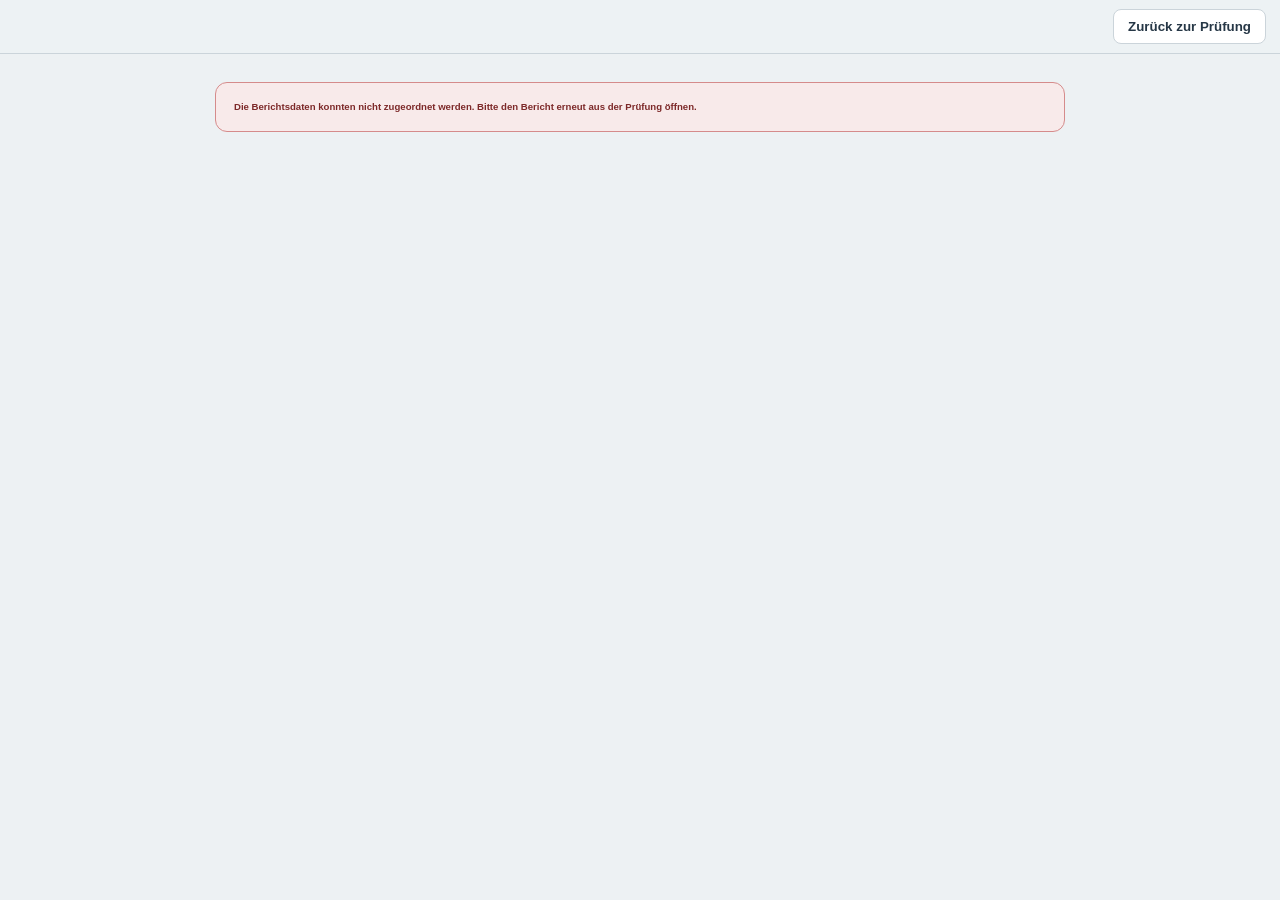
==== report.html @ 99b19569 "Connect-Stumpfnaht aus privatem Quellstand veröffentlichen" ====
<!doctype html>
<html lang="de">
<head>
  <meta charset="utf-8">
  <meta name="viewport" content="width=device-width,initial-scale=1">
  <meta name="robots" content="noindex,nofollow,noarchive">
  <title>DIN EN ISO 5817 Prüfbericht</title>
  <link rel="stylesheet" href="./assets/report.css?v=fbe0c7a9a226">
</head>
<body>
  <div class="screen-actions">
    <button id="back-to-inspection" class="back" type="button">Zurück zur Prüfung</button>
  </div>
  <div id="report-error" class="report-error" hidden></div>
  <main id="reports" class="reports" aria-live="polite"></main>
  <script type="module" src="./assets/report-page.js?v=5adfe6bc618e"></script>
</body>
</html>
---- assets/report.css ----
@page { size:A4 portrait; margin:6mm; }
:root{--navy:#263746;--blue:#3f7898;--pale:#edf3f6;--green:#29704d;--red:#b23a3a;--amber:#9a6a18;--ink:#202a31;--muted:#65727b;--line:#cbd4da;--grey:#6d7880}
*{box-sizing:border-box}
body{font-family:Arial,Helvetica,sans-serif;color:var(--ink);font-size:7.2pt;line-height:1.2;margin:0;background:#edf1f3}
button{border:0;border-radius:8px;padding:9px 14px;font-weight:700;cursor:pointer}
.screen-actions{position:sticky;top:0;z-index:5;display:flex;justify-content:flex-end;gap:8px;padding:9px 14px;background:#edf2f4;border-bottom:1px solid var(--line)}
.back{background:#fff;color:var(--navy);border:1px solid var(--line)}
.reports{max-width:210mm;margin:0 auto;padding:10px}
.report-section{position:relative;background:#fff;padding:7mm;margin:0 auto 14px;border:1px solid var(--line);box-shadow:0 8px 28px rgba(38,55,70,.10)}
.comparison-report{background:#eceff1;border-color:#b6c0c7}
.comparison-report table,.comparison-report th,.comparison-report td{border-color:#b7c0c6}
.comparison-report th{background:#d9dee2}
.comparison-report .info td:nth-child(odd){background:#e1e5e8}
.watermark{position:absolute;inset:34% 0 auto;transform:rotate(-28deg);text-align:center;font-size:48pt;font-weight:900;color:rgba(178,58,58,.08);z-index:0;letter-spacing:.08em;pointer-events:none}
.report-content{position:relative;z-index:1}
header{border-bottom:2px solid var(--navy);padding-bottom:5px;margin-bottom:6px}
.brand{font-size:15pt;font-weight:700;color:var(--navy)}
.subtitle{color:var(--blue);font-size:8pt;font-weight:700}
.meta{margin-top:3px;color:var(--muted);font-size:6.5pt}
h1{font-size:11pt;color:var(--navy);margin:7px 0 4px}
h2{font-size:8.5pt;color:var(--navy);margin:7px 0 4px}
table{width:100%;border-collapse:collapse}
thead{display:table-header-group}
tr{break-inside:avoid}
th{text-align:left;color:var(--navy);background:var(--pale);font-weight:700}
th,td{border:1px solid var(--line);padding:2.5px 3px;vertical-align:top}
.info td:nth-child(odd){width:18%;font-weight:700;background:#f7fafc}
.summary{display:table;width:100%;margin:5px 0}
.summary>div{display:table-cell;width:33.333%;border:1px solid var(--line);padding:5px}
.summary strong{display:block;color:var(--muted);font-size:6.2pt;text-transform:uppercase}
.summary span{display:block;font-size:9pt;font-weight:700;margin-top:1px}
.report-geometry-figure{display:grid;grid-template-columns:minmax(0,285px) 1fr;align-items:center;gap:9px;margin:5px 0 6px;padding:5px 7px;border:1px solid var(--line);background:#f7f9fa;break-inside:avoid}
.report-geometry-figure svg{display:block;width:100%;max-width:285px;height:auto}
.report-geometry-caption{color:var(--muted);font-size:6.2pt;line-height:1.3}
.result-table{font-size:5.6pt;line-height:1.08;table-layout:fixed}
.result-table th,.result-table td{padding:1.6px 2px}
.result-table th:nth-child(1){width:5%}.result-table th:nth-child(2){width:27%}.result-table th:nth-child(3){width:15%}.result-table th:nth-child(4){width:15%}.result-table th:nth-child(5){width:23%}.result-table th:nth-child(6){width:15%}
.status-line{display:grid;grid-template-columns:24px 1fr;gap:2px;align-items:start}
.status-line>strong{color:var(--muted)}
.status-line+.status-line{margin-top:2px;padding-top:2px;border-top:1px solid var(--line)}
.comparison-status{background:#edf0f2}
.status-text{font-weight:700}.status-text.pass{color:var(--green)}.status-text.fail{color:var(--red)}.status-text.manual_review,.status-text.incomplete{color:var(--amber)}.status-text.not_applicable,.status-text.not_assessable{color:var(--grey)}
.small{font-size:5.1pt;color:var(--muted);margin-top:1px}
.note,.test-notice,.legacy-notice,.table-context{border-left:3px solid var(--blue);background:var(--pale);padding:4px 6px;margin:5px 0}
.test-notice{border-color:var(--red);background:#f8eaea;color:#7d2929}.legacy-notice{border-color:var(--grey);background:#dde2e5}.table-context{font-size:6pt;color:var(--muted)}
.traceability{margin:4px 0 5px;color:var(--muted);font-size:5.7pt}
.report-notes-title{margin-top:6px}
.report-notes{min-height:12mm;max-height:25mm;overflow:hidden;white-space:pre-wrap;border:1px solid var(--line);padding:4px 5px;background:#fafcfd;font-size:6.3pt;break-inside:avoid}
.signature{margin-top:10px;width:58%;break-inside:avoid}
.signature-line{display:block;height:10mm;border-bottom:1px solid #5d6b75;margin-bottom:3px}
.signature strong{color:var(--navy)}
.report-actions{display:flex;justify-content:flex-end;margin-top:10px;padding-top:8px;border-top:1px solid var(--line)}
.print{background:var(--blue);color:#fff}
.report-error{max-width:850px;margin:28px auto;padding:18px;border:1px solid #d58b8b;border-radius:12px;background:#f8eaea;color:#7d2929;font-weight:700}
@media print{
  body{background:#fff}
  .screen-actions,.report-actions,.report-error{display:none!important}
  .reports{max-width:none;padding:0}
  .report-section{box-shadow:none;border:0;margin:0;padding:0}
  .report-results{break-before:page;page-break-before:always}
  body[data-print-edition="2023"] .report-section[data-edition="2014"],body[data-print-edition="2014"] .report-section[data-edition="2023"]{display:none!important}
  .comparison-report{background:#eceff1!important;-webkit-print-color-adjust:exact;print-color-adjust:exact}
  .status-text,.test-notice,.legacy-notice,.report-geometry-figure,.report-geometry-figure *{ -webkit-print-color-adjust:exact;print-color-adjust:exact }
}
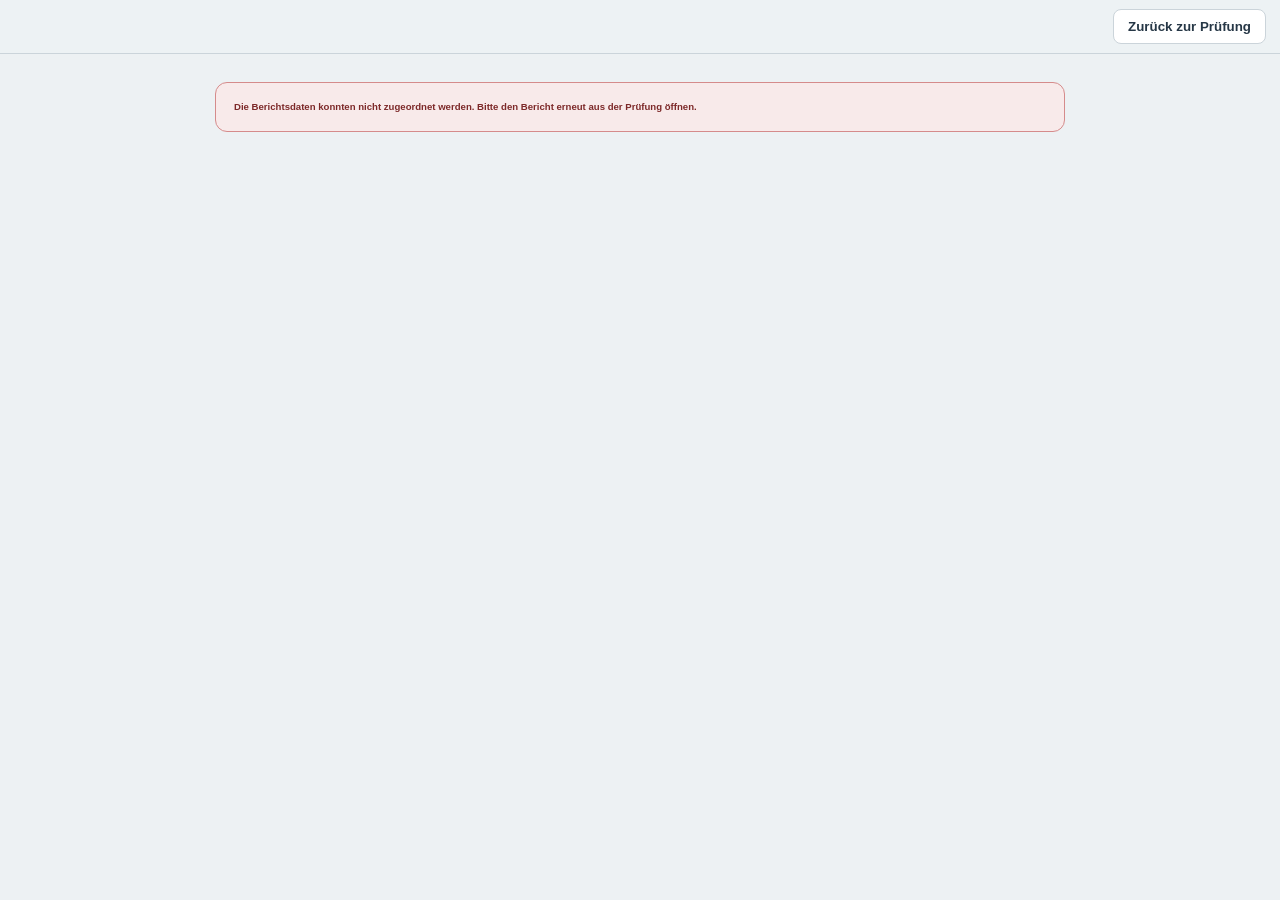
==== commit 128d6be3: "Connect-Stumpfnaht aus privatem Quellstand veröffentlichen" ====
--- a/report.html
+++ b/report.html
@@ -5,7 +5,7 @@
   <meta name="viewport" content="width=device-width,initial-scale=1">
   <meta name="robots" content="noindex,nofollow,noarchive">
   <title>DIN EN ISO 5817 Prüfbericht</title>
-  <link rel="stylesheet" href="./assets/report.css?v=fbe0c7a9a226">
+  <link rel="stylesheet" href="./assets/report.css?v=f576e2d89821">
 </head>
 <body>
   <div class="screen-actions">
@@ -13,6 +13,6 @@
   </div>
   <div id="report-error" class="report-error" hidden></div>
   <main id="reports" class="reports" aria-live="polite"></main>
-  <script type="module" src="./assets/report-page.js?v=5adfe6bc618e"></script>
+  <script type="module" src="./assets/report-page.js?v=83e056c96908"></script>
 </body>
-</html>+</html>
--- a/assets/report.css
+++ b/assets/report.css
@@ -39,6 +39,8 @@
 .status-line>strong{color:var(--muted)}
 .status-line+.status-line{margin-top:2px;padding-top:2px;border-top:1px solid var(--line)}
 .comparison-status{background:#edf0f2}
+.norm-result-difference{margin-top:4px;padding:4px 5px;border-left:3px solid #c78518;background:#fff4d9}
+.norm-difference-note{display:block;margin-left:4px;color:#8a5600;font-size:7.5pt;font-weight:700}
 .status-text{font-weight:700}.status-text.pass{color:var(--green)}.status-text.fail{color:var(--red)}.status-text.manual_review,.status-text.incomplete{color:var(--amber)}.status-text.not_applicable,.status-text.not_assessable{color:var(--grey)}
 .small{font-size:5.1pt;color:var(--muted);margin-top:1px}
 .note,.test-notice,.legacy-notice,.table-context{border-left:3px solid var(--blue);background:var(--pale);padding:4px 6px;margin:5px 0}
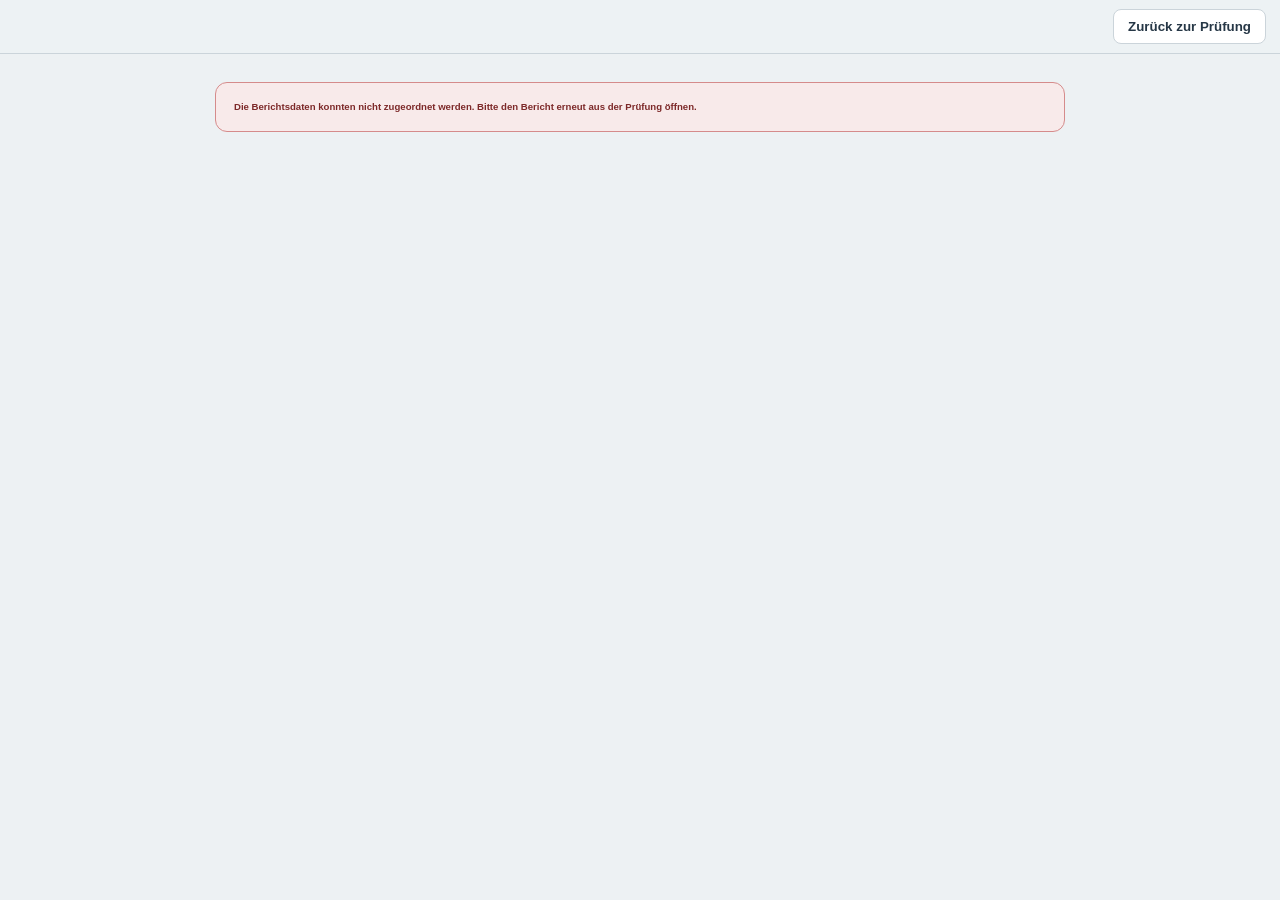
==== commit 0691d567: "PR #47 veröffentlichen: report.html" ====
--- a/report.html
+++ b/report.html
@@ -5,7 +5,7 @@
   <meta name="viewport" content="width=device-width,initial-scale=1">
   <meta name="robots" content="noindex,nofollow,noarchive">
   <title>DIN EN ISO 5817 Prüfbericht</title>
-  <link rel="stylesheet" href="./assets/report.css?v=f576e2d89821">
+  <link rel="stylesheet" href="./assets/report.css?v=fe4a0da03b71">
 </head>
 <body>
   <div class="screen-actions">
@@ -13,6 +13,6 @@
   </div>
   <div id="report-error" class="report-error" hidden></div>
   <main id="reports" class="reports" aria-live="polite"></main>
-  <script type="module" src="./assets/report-page.js?v=83e056c96908"></script>
+  <script type="module" src="./assets/report-page.js?v=0cf0a8311ee5"></script>
 </body>
-</html>
+</html>
--- a/assets/report.css
+++ b/assets/report.css
@@ -1,5 +1,18 @@
-@page { size:A4 portrait; margin:6mm; }
-:root{--navy:#263746;--blue:#3f7898;--pale:#edf3f6;--green:#29704d;--red:#b23a3a;--amber:#9a6a18;--ink:#202a31;--muted:#65727b;--line:#cbd4da;--grey:#6d7880}
+@page {
+  size:A4 portrait;
+  margin:6mm 6mm 12mm;
+  @bottom-left {
+    content:"Berichtsnummer: " var(--report-id);
+    color:#65727b;
+    font:6.5pt Arial,Helvetica,sans-serif;
+  }
+  @bottom-right {
+    content:"Seite " counter(page) " von " counter(pages);
+    color:#65727b;
+    font:6.5pt Arial,Helvetica,sans-serif;
+  }
+}
+:root{--report-id:"—";--navy:#263746;--blue:#3f7898;--pale:#edf3f6;--green:#29704d;--red:#b23a3a;--amber:#9a6a18;--ink:#202a31;--muted:#65727b;--line:#cbd4da;--grey:#6d7880}
 *{box-sizing:border-box}
 body{font-family:Arial,Helvetica,sans-serif;color:var(--ink);font-size:7.2pt;line-height:1.2;margin:0;background:#edf1f3}
 button{border:0;border-radius:8px;padding:9px 14px;font-weight:700;cursor:pointer}
@@ -13,6 +26,8 @@
 .comparison-report .info td:nth-child(odd){background:#e1e5e8}
 .watermark{position:absolute;inset:34% 0 auto;transform:rotate(-28deg);text-align:center;font-size:48pt;font-weight:900;color:rgba(178,58,58,.08);z-index:0;letter-spacing:.08em;pointer-events:none}
 .report-content{position:relative;z-index:1}
+.report-head-grid{display:grid;grid-template-columns:minmax(0,1fr) 48mm;align-items:start;gap:5mm}
+.report-head-data{min-width:0}
 header{border-bottom:2px solid var(--navy);padding-bottom:5px;margin-bottom:6px}
 .brand{font-size:15pt;font-weight:700;color:var(--navy)}
 .subtitle{color:var(--blue);font-size:8pt;font-weight:700}
@@ -29,9 +44,12 @@
 .summary>div{display:table-cell;width:33.333%;border:1px solid var(--line);padding:5px}
 .summary strong{display:block;color:var(--muted);font-size:6.2pt;text-transform:uppercase}
 .summary span{display:block;font-size:9pt;font-weight:700;margin-top:1px}
-.report-geometry-figure{display:grid;grid-template-columns:minmax(0,285px) 1fr;align-items:center;gap:9px;margin:5px 0 6px;padding:5px 7px;border:1px solid var(--line);background:#f7f9fa;break-inside:avoid}
-.report-geometry-figure svg{display:block;width:100%;max-width:285px;height:auto}
-.report-geometry-caption{color:var(--muted);font-size:6.2pt;line-height:1.3}
+.report-geometry-figure{display:flex;align-items:center;justify-content:center;width:48mm;aspect-ratio:1;margin:0;padding:3mm;border:1px solid var(--line);background:#f7f9fa;overflow:hidden;break-inside:avoid}
+.report-geometry-figure svg{display:block;width:100%;height:100%;max-width:none}
+.optional-report-section{margin-top:5px;break-inside:avoid}
+.optional-report-section h2{margin:0 0 2px;font-size:7.2pt}
+.optional-report-table{font-size:6pt}
+.optional-report-table td{padding:2px 3px}
 .result-table{font-size:5.6pt;line-height:1.08;table-layout:fixed}
 .result-table th,.result-table td{padding:1.6px 2px}
 .result-table th:nth-child(1){width:5%}.result-table th:nth-child(2){width:27%}.result-table th:nth-child(3){width:15%}.result-table th:nth-child(4){width:15%}.result-table th:nth-child(5){width:23%}.result-table th:nth-child(6){width:15%}
@@ -54,6 +72,10 @@
 .report-actions{display:flex;justify-content:flex-end;margin-top:10px;padding-top:8px;border-top:1px solid var(--line)}
 .print{background:var(--blue);color:#fff}
 .report-error{max-width:850px;margin:28px auto;padding:18px;border:1px solid #d58b8b;border-radius:12px;background:#f8eaea;color:#7d2929;font-weight:700}
+@media screen and (max-width:720px){
+  .report-head-grid{grid-template-columns:1fr}
+  .report-geometry-figure{justify-self:end}
+}
 @media print{
   body{background:#fff}
   .screen-actions,.report-actions,.report-error{display:none!important}
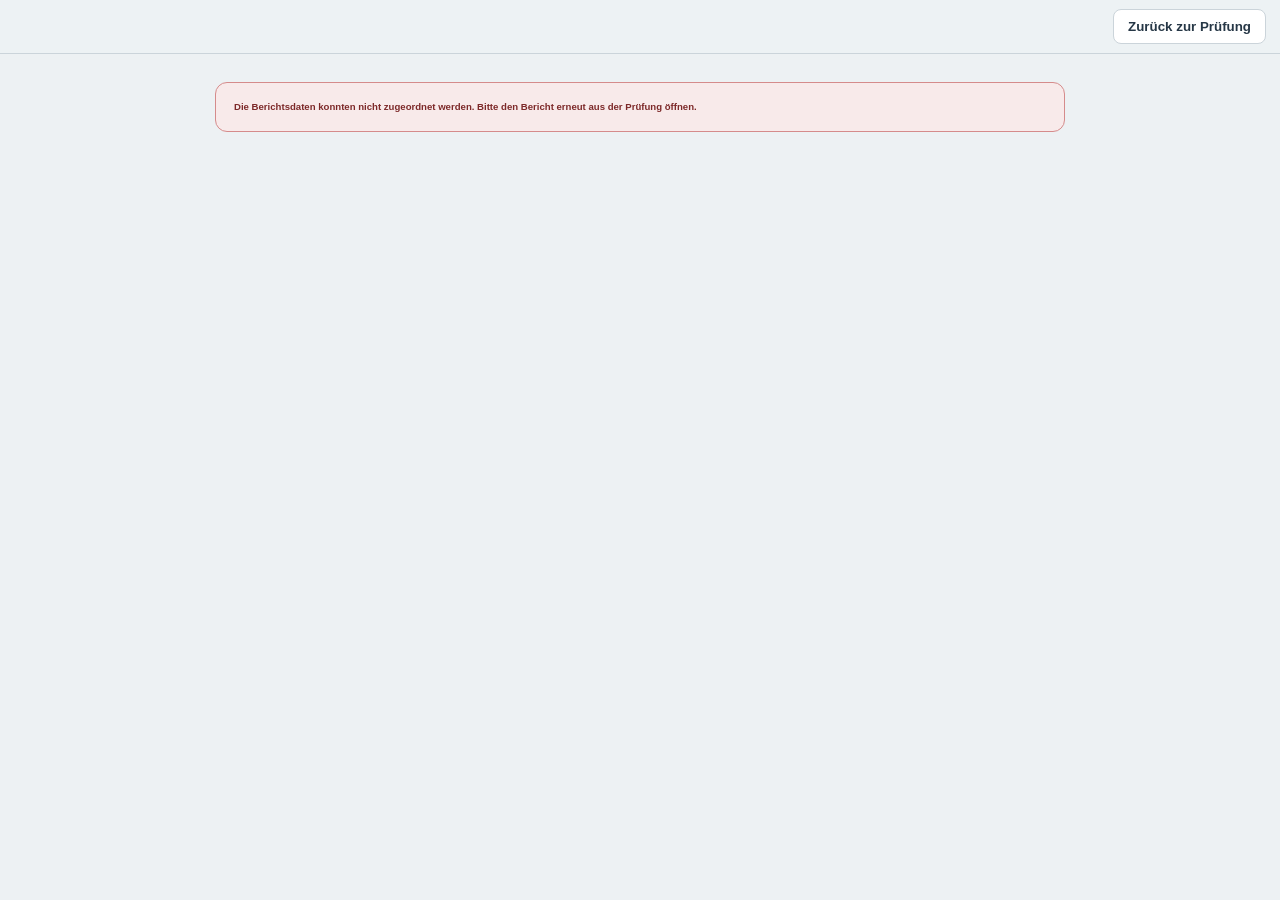
==== commit d775a44c: "Connect-Stumpfnaht aus privatem Quellstand veröffentlichen" ====
--- a/report.html
+++ b/report.html
@@ -13,6 +13,6 @@
   </div>
   <div id="report-error" class="report-error" hidden></div>
   <main id="reports" class="reports" aria-live="polite"></main>
-  <script type="module" src="./assets/report-page.js?v=0cf0a8311ee5"></script>
+  <script type="module" src="./assets/report-page.js?v=fa385dac50e7"></script>
 </body>
 </html>
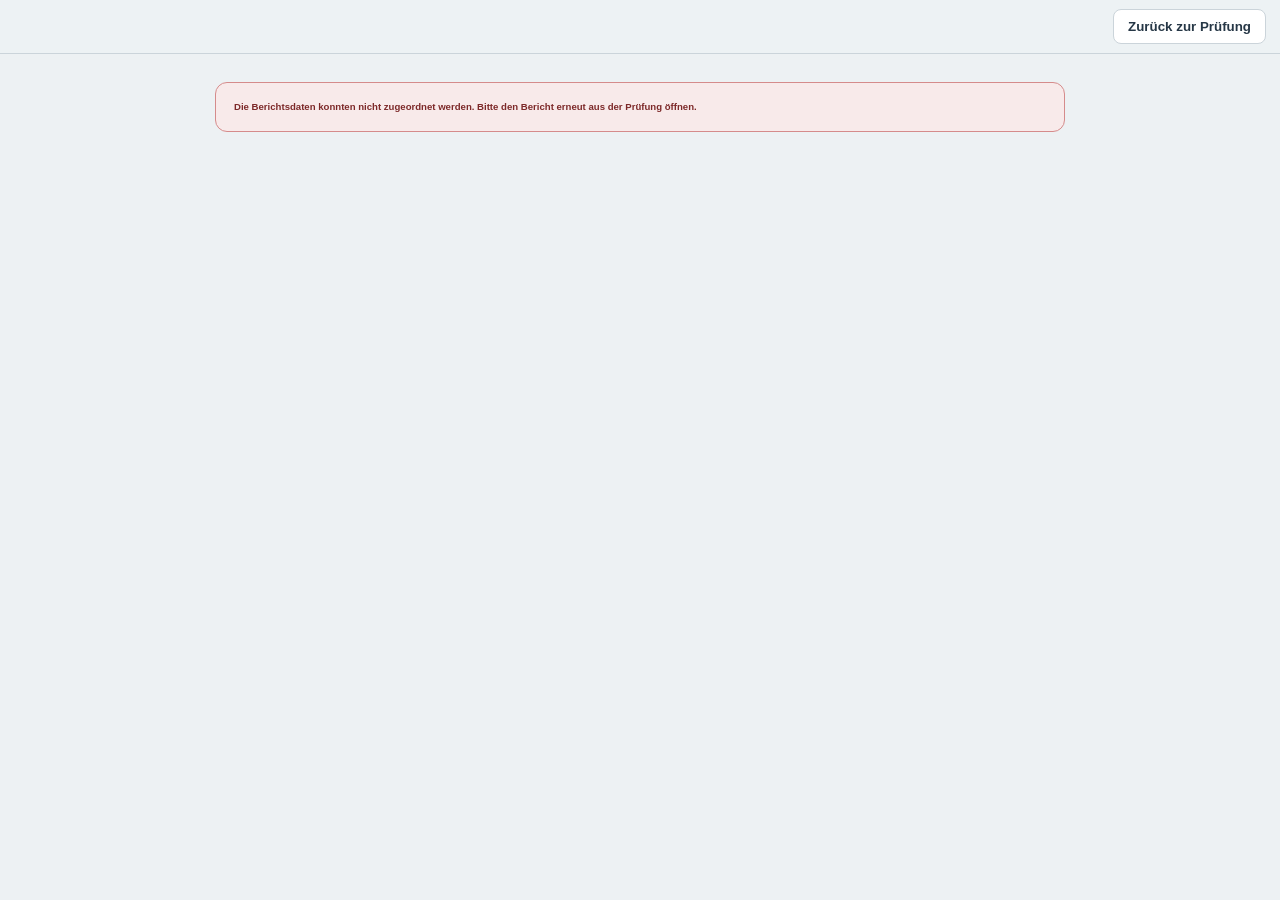
==== commit 9d9f7699: "Öffentlichen Stumpfnaht-Build auf geschützte API umstellen" ====
--- a/report.html
+++ b/report.html
@@ -13,6 +13,6 @@
   </div>
   <div id="report-error" class="report-error" hidden></div>
   <main id="reports" class="reports" aria-live="polite"></main>
-  <script type="module" src="./assets/report-page.js?v=fa385dac50e7"></script>
+  <script type="module" src="./assets/report-page.js?v=bea3423e73b1"></script>
 </body>
 </html>
